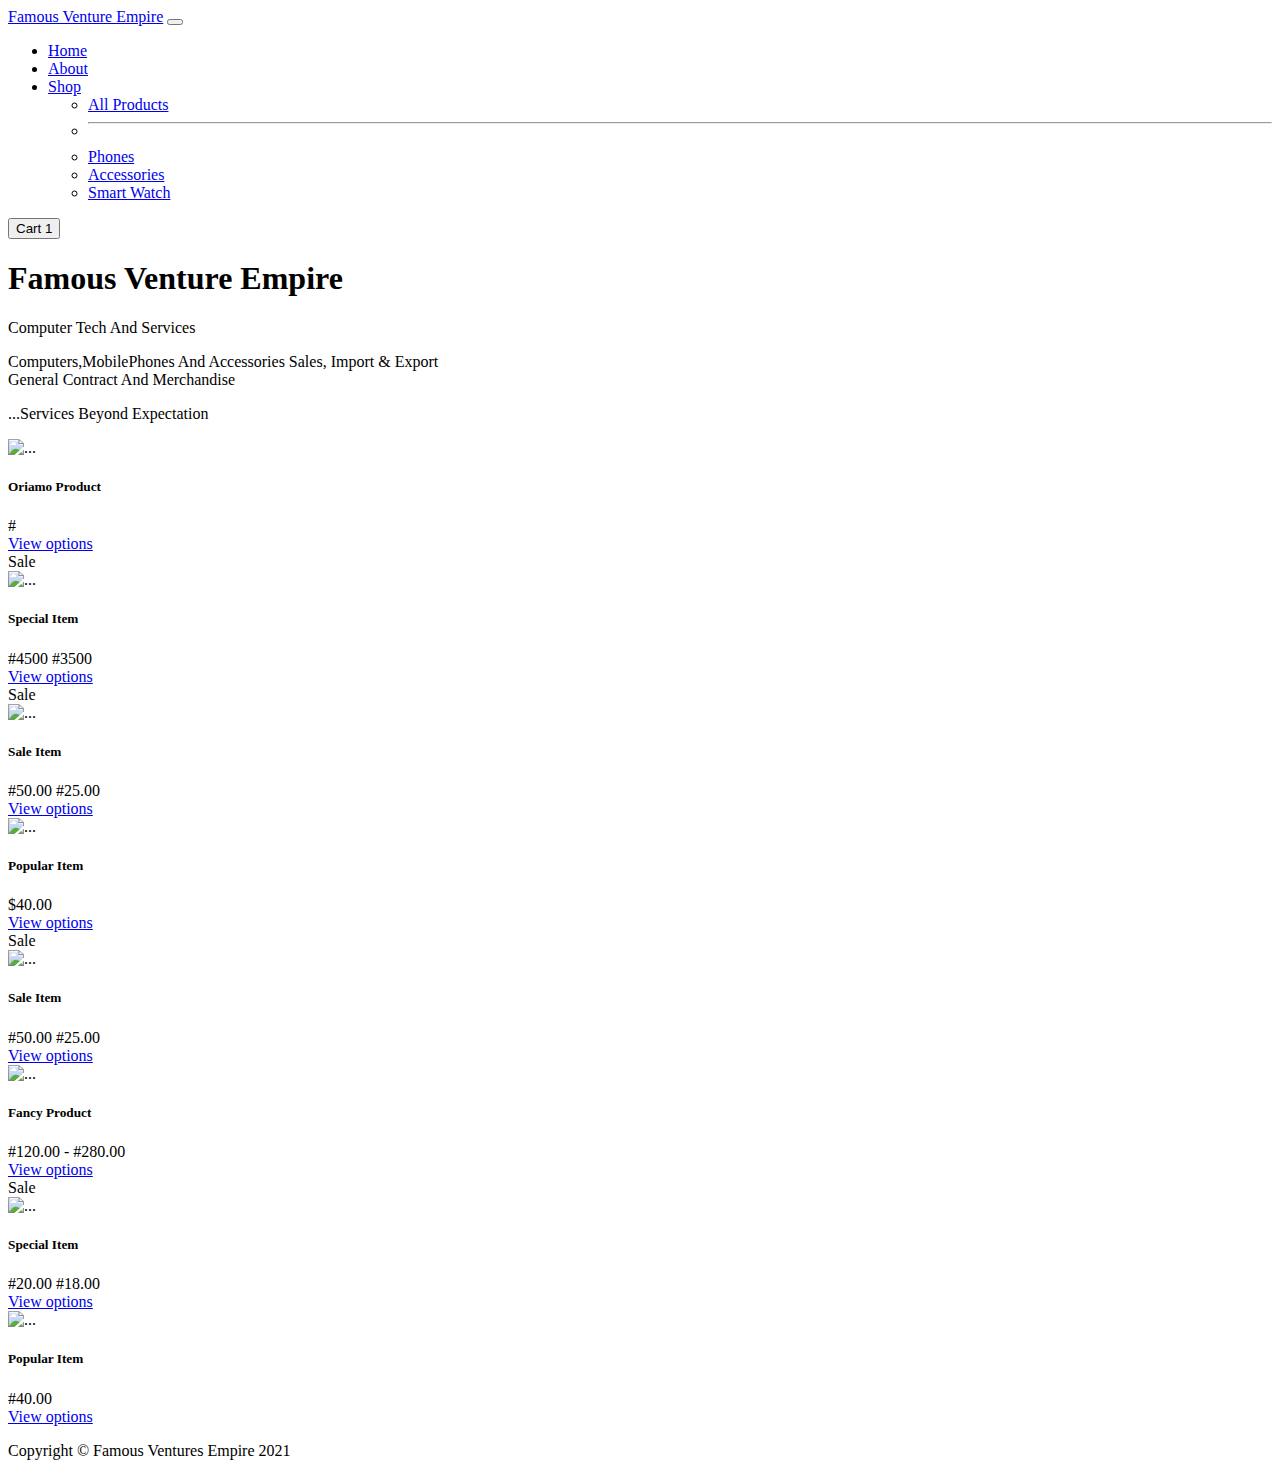
==== src/main/resources/templates/index.html @ f691e98e "Merge pull request #12 from Peterbamidele/dev" ====
<!DOCTYPE html>
<html lang="en" xmlns:th="http://www.thymeleaf.org">
    <head>
        <meta charset="utf-8" />
        <meta name="viewport" content="width=device-width, initial-scale=1, shrink-to-fit=no" />
        <meta name="description" content="" />
        <meta name="author" content="" />
        <title>Shop Homepage - Start Bootstrap Template</title>
        <!-- Favicon-->
        <link rel="icon" type="image/x-icon" th:href="@{assets/assets/favicon.ico}" />
        <!-- Bootstrap icons-->
        <link th:href="@{https://cdn.jsdelivr.net/npm/bootstrap-icons@1.5.0/font/bootstrap-icons.css}" rel="stylesheet" />
        <!-- Core theme CSS (includes Bootstrap)-->
        <link th:href="@{assets/css/styles.css}" rel="stylesheet" />
    </head>
    <body>
        <!-- Navigation-->
        <nav class="navbar navbar-expand-lg navbar-light bg-light">
            <div class="container px-4 px-lg-5">
                <a class="navbar-brand" href="#!">Famous Venture Empire</a>
                <button class="navbar-toggler" type="button" data-bs-toggle="collapse" data-bs-target="#navbarSupportedContent" aria-controls="navbarSupportedContent" aria-expanded="false" aria-label="Toggle navigation"><span class="navbar-toggler-icon"></span></button>
                <div class="collapse navbar-collapse" id="navbarSupportedContent">
                    <ul class="navbar-nav me-auto mb-2 mb-lg-0 ms-lg-4">
                        <li class="nav-item"><a class="nav-link active" aria-current="page" href="#!">Home</a></li>
                        <li class="nav-item"><a class="nav-link" href="#!">About</a></li>
                        <li class="nav-item dropdown">
                            <a class="nav-link dropdown-toggle" id="navbarDropdown" href="#" role="button" data-bs-toggle="dropdown" aria-expanded="false">Shop</a>
                            <ul class="dropdown-menu" aria-labelledby="navbarDropdown">
                                <li><a class="dropdown-item" href="#!">All Products</a></li>
                                <li><hr class="dropdown-divider" /></li>
                                <li><a class="dropdown-item" href="#!">Phones</a></li>
                                <li><a class="dropdown-item" href="#!">Accessories</a></li>
                                <li><a class="dropdown-item" href="#!">Smart Watch</a></li>
                            </ul>
                        </li>
                    </ul>
                    <form class="d-flex">
                        <button class="btn btn-outline-dark" type="submit">
                            <i class="bi-cart-fill me-1"></i>
                            Cart
                            <span class="badge bg-dark text-white ms-1 rounded-pill">1</span>
                        </button>
                    </form>
                </div>
            </div>
        </nav>
        <!-- Header-->
        <header class="bg-dark py-5">
            <div class="container px-4 px-lg-5 my-5">
                <div class="text-center text-white">
                    <h1 class="display-4 fw-bolder">Famous Venture Empire</h1>
                    <p class="lead fw-normal text-white-50 mb-0">Computer Tech And Services</p>
                    <p class="lead fw-normal text-white-50 mb-0">Computers,MobilePhones And Accessories Sales, Import & Export<br> General Contract And Merchandise</p>
                    <p class="lead fw-normal text-white-50 mb-0">...Services Beyond Expectation</p>
                </div>
            </div>
        </header>
        <!-- Section-->
        <section class="py-5">
            <div class="container px-4 px-lg-5 mt-5">
                <div class="row gx-4 gx-lg-5 row-cols-2 row-cols-md-3 row-cols-xl-4 justify-content-center">
                    <div class="col mb-5">
                        <div class="card h-100">
                            <!-- Product image-->
                            <img class="card-img-top" th:src="@{assets/assets/StrongBassEarphone.jpg}"  alt="..." />
                            <!-- Product details-->
                            <div class="card-body p-4">
                                <div class="text-center">
                                    <!-- Product name-->
                                    <h5 class="fw-bolder">Oriamo Product</h5>
                                    <!-- Product price-->
                                    #
                                </div>
                            </div>
                            <!-- Product actions-->
                            <div class="card-footer p-4 pt-0 border-top-0 bg-transparent">
                                <div class="text-center"><a class="btn btn-outline-dark mt-auto" href="#">View options</a></div>
                            </div>
                        </div>
                    </div>
                    <div class="col mb-5">
                        <div class="card h-100">
                            <!-- Sale badge-->
                            <div class="badge bg-dark text-white position-absolute" style="top: 0.5rem; right: 0.5rem">Sale</div>
                            <!-- Product image-->
                            <img class="card-img-top" th:src="@{assets/assets/Lavalier.jpg}" alt="..." />
                            <!-- Product details-->
                            <div class="card-body p-4">
                                <div class="text-center">
                                    <!-- Product name-->
                                    <h5 class="fw-bolder">Special Item</h5>
                                    <!-- Product reviews-->
                                    <div class="d-flex justify-content-center small text-warning mb-2">
                                        <div class="bi-star-fill"></div>
                                        <div class="bi-star-fill"></div>
                                        <div class="bi-star-fill"></div>
                                        <div class="bi-star-fill"></div>
                                        <div class="bi-star-fill"></div>
                                    </div>
                                    <!-- Product price-->
                                    <span class="text-muted text-decoration-line-through">#4500</span>
                                    #3500
                                </div>
                            </div>
                            <!-- Product actions-->
                            <div class="card-footer p-4 pt-0 border-top-0 bg-transparent">
                                <div class="text-center"><a class="btn btn-outline-dark mt-auto" href="#">View options</a></div>
                            </div>
                        </div>
                    </div>
                    <div class="col mb-5">
                        <div class="card h-100">
                            <!-- Sale badge-->
                            <div class="badge bg-dark text-white position-absolute" style="top: 0.5rem; right: 0.5rem">Sale</div>
                            <!-- Product image-->
                            <img class="card-img-top" th:src="@{assets/assets/hp-15s-du.jpg}" alt="..." />
                            <!-- Product details-->
                            <div class="card-body p-4">
                                <div class="text-center">
                                    <!-- Product name-->
                                    <h5 class="fw-bolder">Sale Item</h5>
                                    <!-- Product price-->
                                    <span class="text-muted text-decoration-line-through">#50.00</span>
                                    #25.00
                                </div>
                            </div>
                            <!-- Product actions-->
                            <div class="card-footer p-4 pt-0 border-top-0 bg-transparent">
                                <div class="text-center"><a class="btn btn-outline-dark mt-auto" href="#">View options</a></div>
                            </div>
                        </div>
                    </div>
                    <div class="col mb-5">
                        <div class="card h-100">
                            <!-- Product image-->
                            <img class="card-img-top" th:src="@{assets/assets/powerbank.jpg}" alt="..." />
                            <!-- Product details-->
                            <div class="card-body p-4">
                                <div class="text-center">
                                    <!-- Product name-->
                                    <h5 class="fw-bolder">Popular Item</h5>
                                    <!-- Product reviews-->
                                    <div class="d-flex justify-content-center small text-warning mb-2">
                                        <div class="bi-star-fill"></div>
                                        <div class="bi-star-fill"></div>
                                        <div class="bi-star-fill"></div>
                                        <div class="bi-star-fill"></div>
                                        <div class="bi-star-fill"></div>
                                    </div>
                                    <!-- Product price-->
                                    $40.00
                                </div>
                            </div>
                            <!-- Product actions-->
                            <div class="card-footer p-4 pt-0 border-top-0 bg-transparent">
                                <div class="text-center"><a class="btn btn-outline-dark mt-auto" href="#">View options</a></div>
                            </div>
                        </div>
                    </div>
                    <div class="col mb-5">
                        <div class="card h-100">
                            <!-- Sale badge-->
                            <div class="badge bg-dark text-white position-absolute" style="top: 0.5rem; right: 0.5rem">Sale</div>
                            <!-- Product image-->
                            <img class="card-img-top" th:src="@{assets/assets/CarWireless.jpg}" alt="..." />
                            <!-- Product details-->
                            <div class="card-body p-4">
                                <div class="text-center">
                                    <!-- Product name-->
                                    <h5 class="fw-bolder">Sale Item</h5>
                                    <!-- Product price-->
                                    <span class="text-muted text-decoration-line-through">#50.00</span>
                                    #25.00
                                </div>
                            </div>
                            <!-- Product actions-->
                            <div class="card-footer p-4 pt-0 border-top-0 bg-transparent">
                                <div class="text-center"><a class="btn btn-outline-dark mt-auto" href="#">View options</a></div>
                            </div>
                        </div>
                    </div>
                    <div class="col mb-5">
                        <div class="card h-100">
                            <!-- Product image-->
                            <img class="card-img-top" th:src="@{assets/assets/JBLWirelessEarbuds.jpg}" alt="..." />
                            <!-- Product details-->
                            <div class="card-body p-4">
                                <div class="text-center">
                                    <!-- Product name-->
                                    <h5 class="fw-bolder">Fancy Product</h5>
                                    <!-- Product price-->
                                    #120.00 - #280.00
                                </div>
                            </div>
                            <!-- Product actions-->
                            <div class="card-footer p-4 pt-0 border-top-0 bg-transparent">
                                <div class="text-center"><a class="btn btn-outline-dark mt-auto" href="#">View options</a></div>
                            </div>
                        </div>
                    </div>
                    <div class="col mb-5">
                        <div class="card h-100">
                            <!-- Sale badge-->
                            <div class="badge bg-dark text-white position-absolute" style="top: 0.5rem; right: 0.5rem">Sale</div>
                            <!-- Product image-->
                            <img class="card-img-top" th:src="@{assets/assets/xtreme-3-001-500x500.jpg }" alt="..." />
                            <!-- Product details-->
                            <div class="card-body p-4">
                                <div class="text-center">
                                    <!-- Product name-->
                                    <h5 class="fw-bolder">Special Item</h5>
                                    <!-- Product reviews-->
                                    <div class="d-flex justify-content-center small text-warning mb-2">
                                        <div class="bi-star-fill"></div>
                                        <div class="bi-star-fill"></div>
                                        <div class="bi-star-fill"></div>
                                        <div class="bi-star-fill"></div>
                                        <div class="bi-star-fill"></div>
                                    </div>
                                    <!-- Product price-->
                                    <span class="text-muted text-decoration-line-through">#20.00</span>
                                    #18.00
                                </div>
                            </div>
                            <!-- Product actions-->
                            <div class="card-footer p-4 pt-0 border-top-0 bg-transparent">
                                <div class="text-center"><a class="btn btn-outline-dark mt-auto" href="#">View options</a></div>
                            </div>
                        </div>
                    </div>
                    <div class="col mb-5">
                        <div class="card h-100">
                            <!-- Product image-->
                            <img class="card-img-top" th:src="@{assets/assets/oraimo-smart-watch.jpg}" alt="..." />
                            <!-- Product details-->
                            <div class="card-body p-4">
                                <div class="text-center">
                                    <!-- Product name-->
                                    <h5 class="fw-bolder">Popular Item</h5>
                                    <!-- Product reviews-->
                                    <div class="d-flex justify-content-center small text-warning mb-2">
                                        <div class="bi-star-fill"></div>
                                        <div class="bi-star-fill"></div>
                                        <div class="bi-star-fill"></div>
                                        <div class="bi-star-fill"></div>
                                        <div class="bi-star-fill"></div>
                                    </div>
                                    <!-- Product price-->
                                    #40.00
                                </div>
                            </div>
                            <!-- Product actions-->
                            <div class="card-footer p-4 pt-0 border-top-0 bg-transparent">
                                <div class="text-center"><a class="btn btn-outline-dark mt-auto" href="#">View options</a></div>
                            </div>
                        </div>
                    </div>
                </div>
            </div>
        </section>
        <!-- Footer-->
        <footer class="py-5 bg-dark">
            <div class="container"><p class="m-0 text-center text-white">Copyright &copy; Famous Ventures Empire 2021</p></div>
        </footer>
        <!-- Bootstrap core JS-->
        <script th:src="@{https://cdn.jsdelivr.net/npm/bootstrap@5.0.2/dist/js/bootstrap.bundle.min.js}"></script>
        <!-- Core theme JS-->
        <script th:src="@{assets/js/scripts.js}"></script>
    </body>
</html>
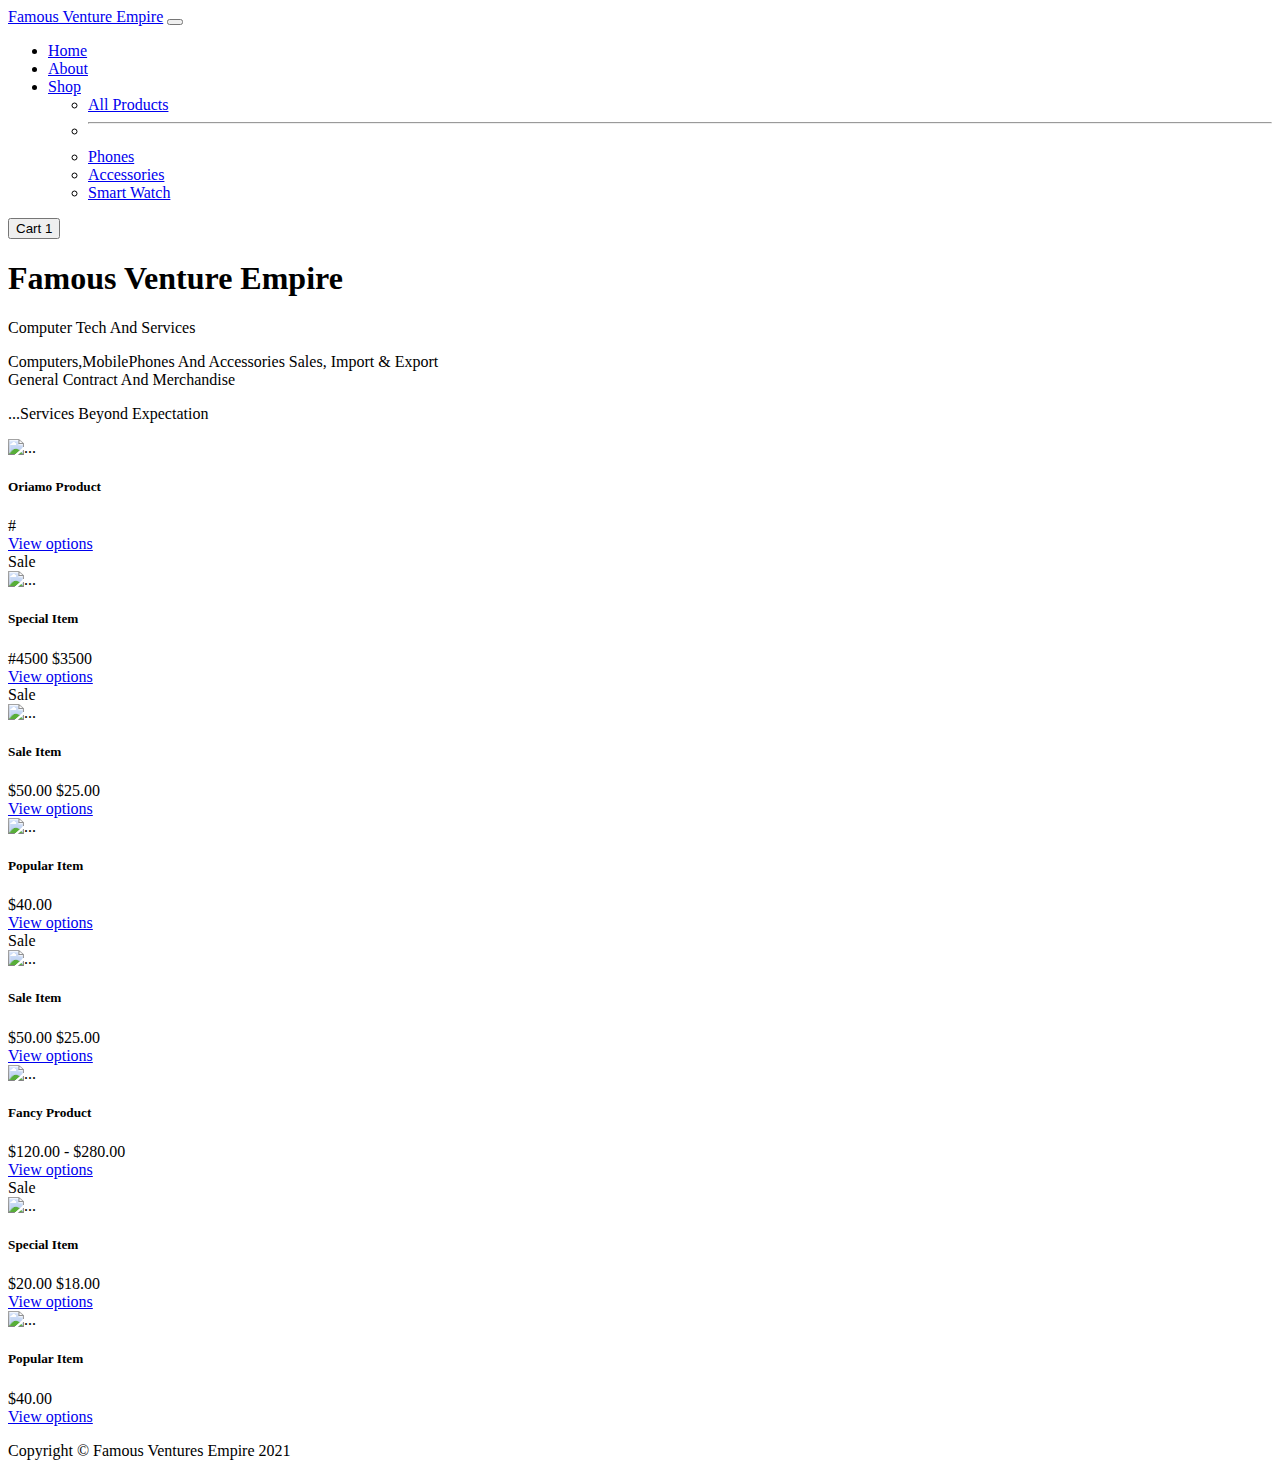
==== commit 9c017290: "products" ====
--- a/src/main/resources/templates/index.html
+++ b/src/main/resources/templates/index.html
@@ -74,7 +74,7 @@
                             </div>
                             <!-- Product actions-->
                             <div class="card-footer p-4 pt-0 border-top-0 bg-transparent">
-                                <div class="text-center"><a class="btn btn-outline-dark mt-auto" href="#">View options</a></div>
+                                <div class="text-center"><a class="btn btn-outline-dark mt-auto" href="Product.html">View options</a></div>
                             </div>
                         </div>
                     </div>
@@ -99,12 +99,12 @@
                                     </div>
                                     <!-- Product price-->
                                     <span class="text-muted text-decoration-line-through">#4500</span>
-                                    #3500
-                                </div>
-                            </div>
-                            <!-- Product actions-->
-                            <div class="card-footer p-4 pt-0 border-top-0 bg-transparent">
-                                <div class="text-center"><a class="btn btn-outline-dark mt-auto" href="#">View options</a></div>
+                                    $3500
+                                </div>
+                            </div>
+                            <!-- Product actions-->
+                            <div class="card-footer p-4 pt-0 border-top-0 bg-transparent">
+                                <div class="text-center"><a class="btn btn-outline-dark mt-auto" href="Product.html">View options</a></div>
                             </div>
                         </div>
                     </div>
@@ -120,8 +120,8 @@
                                     <!-- Product name-->
                                     <h5 class="fw-bolder">Sale Item</h5>
                                     <!-- Product price-->
-                                    <span class="text-muted text-decoration-line-through">#50.00</span>
-                                    #25.00
+                                    <span class="text-muted text-decoration-line-through">$50.00</span>
+                                    $25.00
                                 </div>
                             </div>
                             <!-- Product actions-->
@@ -169,8 +169,8 @@
                                     <!-- Product name-->
                                     <h5 class="fw-bolder">Sale Item</h5>
                                     <!-- Product price-->
-                                    <span class="text-muted text-decoration-line-through">#50.00</span>
-                                    #25.00
+                                    <span class="text-muted text-decoration-line-through">$50.00</span>
+                                    $25.00
                                 </div>
                             </div>
                             <!-- Product actions-->
@@ -189,7 +189,7 @@
                                     <!-- Product name-->
                                     <h5 class="fw-bolder">Fancy Product</h5>
                                     <!-- Product price-->
-                                    #120.00 - #280.00
+                                    $120.00 - $280.00
                                 </div>
                             </div>
                             <!-- Product actions-->
@@ -218,8 +218,8 @@
                                         <div class="bi-star-fill"></div>
                                     </div>
                                     <!-- Product price-->
-                                    <span class="text-muted text-decoration-line-through">#20.00</span>
-                                    #18.00
+                                    <span class="text-muted text-decoration-line-through">$20.00</span>
+                                    $18.00
                                 </div>
                             </div>
                             <!-- Product actions-->
@@ -246,7 +246,7 @@
                                         <div class="bi-star-fill"></div>
                                     </div>
                                     <!-- Product price-->
-                                    #40.00
+                                    $40.00
                                 </div>
                             </div>
                             <!-- Product actions-->
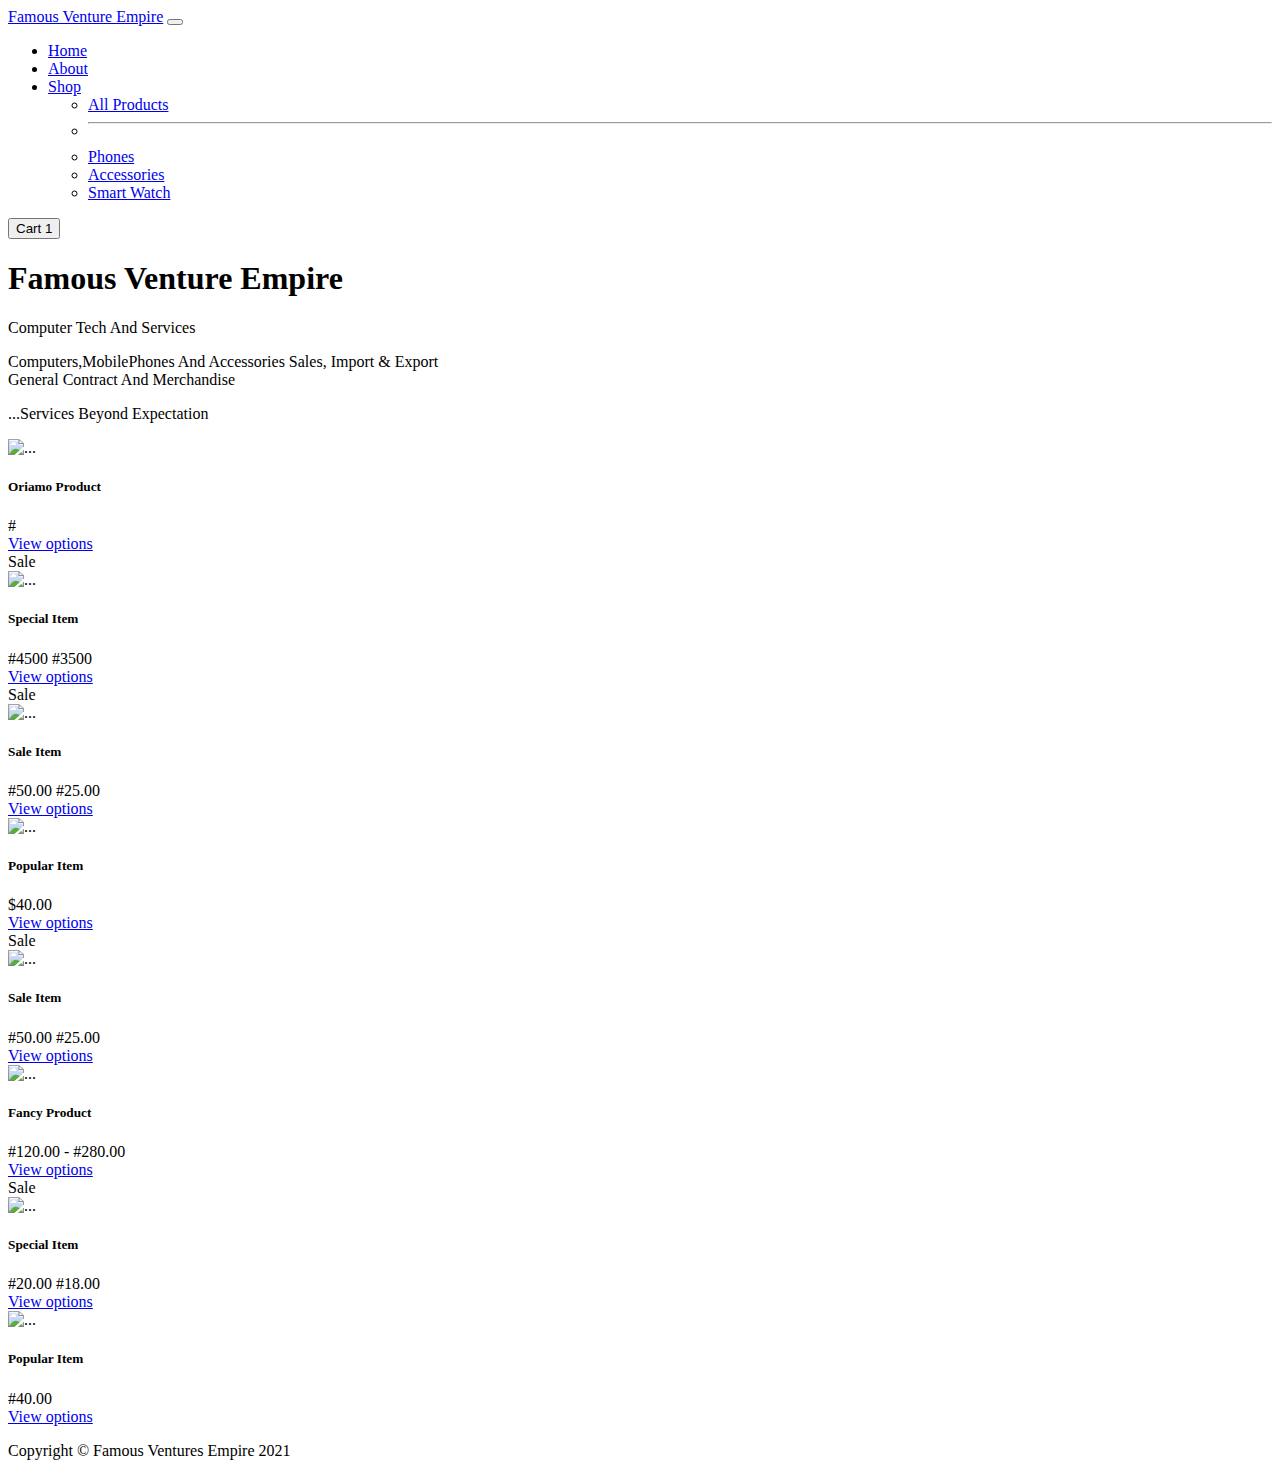
==== commit e275dfcf: "Merge branch 'main' into dev" ====
--- a/src/main/resources/templates/index.html
+++ b/src/main/resources/templates/index.html
@@ -99,7 +99,7 @@
                                     </div>
                                     <!-- Product price-->
                                     <span class="text-muted text-decoration-line-through">#4500</span>
-                                    $3500
+                                    #3500
                                 </div>
                             </div>
                             <!-- Product actions-->
@@ -120,8 +120,8 @@
                                     <!-- Product name-->
                                     <h5 class="fw-bolder">Sale Item</h5>
                                     <!-- Product price-->
-                                    <span class="text-muted text-decoration-line-through">$50.00</span>
-                                    $25.00
+                                    <span class="text-muted text-decoration-line-through">#50.00</span>
+                                    #25.00
                                 </div>
                             </div>
                             <!-- Product actions-->
@@ -169,8 +169,8 @@
                                     <!-- Product name-->
                                     <h5 class="fw-bolder">Sale Item</h5>
                                     <!-- Product price-->
-                                    <span class="text-muted text-decoration-line-through">$50.00</span>
-                                    $25.00
+                                    <span class="text-muted text-decoration-line-through">#50.00</span>
+                                    #25.00
                                 </div>
                             </div>
                             <!-- Product actions-->
@@ -189,7 +189,7 @@
                                     <!-- Product name-->
                                     <h5 class="fw-bolder">Fancy Product</h5>
                                     <!-- Product price-->
-                                    $120.00 - $280.00
+                                    #120.00 - #280.00
                                 </div>
                             </div>
                             <!-- Product actions-->
@@ -218,8 +218,8 @@
                                         <div class="bi-star-fill"></div>
                                     </div>
                                     <!-- Product price-->
-                                    <span class="text-muted text-decoration-line-through">$20.00</span>
-                                    $18.00
+                                    <span class="text-muted text-decoration-line-through">#20.00</span>
+                                    #18.00
                                 </div>
                             </div>
                             <!-- Product actions-->
@@ -246,7 +246,7 @@
                                         <div class="bi-star-fill"></div>
                                     </div>
                                     <!-- Product price-->
-                                    $40.00
+                                    #40.00
                                 </div>
                             </div>
                             <!-- Product actions-->
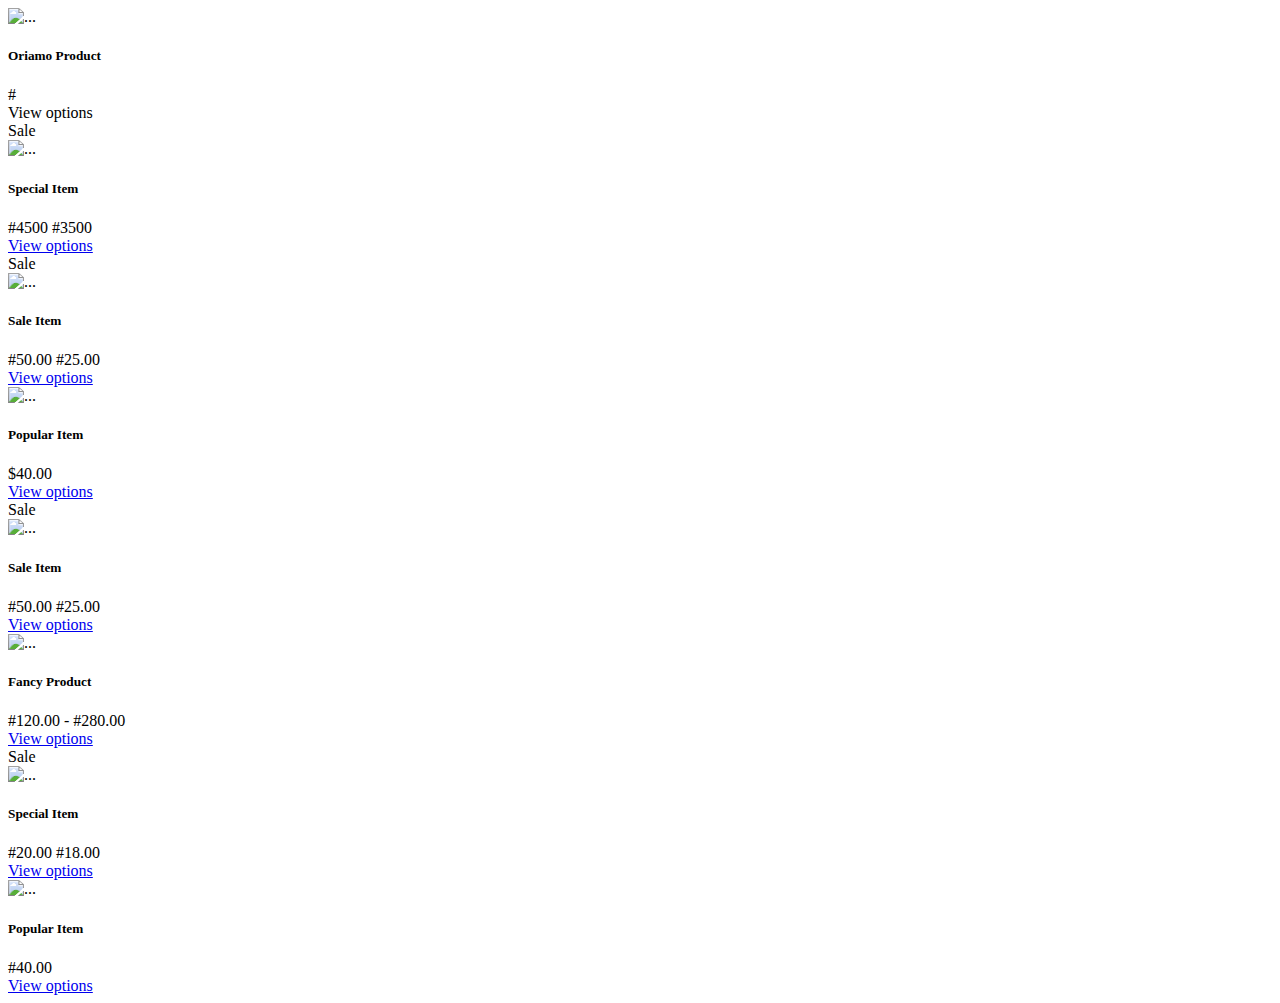
==== commit a6c8954f: "product page" ====
--- a/src/main/resources/templates/index.html
+++ b/src/main/resources/templates/index.html
@@ -15,46 +15,48 @@
     </head>
     <body>
         <!-- Navigation-->
-        <nav class="navbar navbar-expand-lg navbar-light bg-light">
-            <div class="container px-4 px-lg-5">
-                <a class="navbar-brand" href="#!">Famous Venture Empire</a>
-                <button class="navbar-toggler" type="button" data-bs-toggle="collapse" data-bs-target="#navbarSupportedContent" aria-controls="navbarSupportedContent" aria-expanded="false" aria-label="Toggle navigation"><span class="navbar-toggler-icon"></span></button>
-                <div class="collapse navbar-collapse" id="navbarSupportedContent">
-                    <ul class="navbar-nav me-auto mb-2 mb-lg-0 ms-lg-4">
-                        <li class="nav-item"><a class="nav-link active" aria-current="page" href="#!">Home</a></li>
-                        <li class="nav-item"><a class="nav-link" href="#!">About</a></li>
-                        <li class="nav-item dropdown">
-                            <a class="nav-link dropdown-toggle" id="navbarDropdown" href="#" role="button" data-bs-toggle="dropdown" aria-expanded="false">Shop</a>
-                            <ul class="dropdown-menu" aria-labelledby="navbarDropdown">
-                                <li><a class="dropdown-item" href="#!">All Products</a></li>
-                                <li><hr class="dropdown-divider" /></li>
-                                <li><a class="dropdown-item" href="#!">Phones</a></li>
-                                <li><a class="dropdown-item" href="#!">Accessories</a></li>
-                                <li><a class="dropdown-item" href="#!">Smart Watch</a></li>
-                            </ul>
-                        </li>
-                    </ul>
-                    <form class="d-flex">
-                        <button class="btn btn-outline-dark" type="submit">
-                            <i class="bi-cart-fill me-1"></i>
-                            Cart
-                            <span class="badge bg-dark text-white ms-1 rounded-pill">1</span>
-                        </button>
-                    </form>
-                </div>
-            </div>
-        </nav>
+<!--        <nav class="navbar navbar-expand-lg navbar-light bg-light">-->
+<!--            <div class="container px-4 px-lg-5">-->
+<!--                <a class="navbar-brand" href="#!">Famous Venture Empire</a>-->
+<!--                <button class="navbar-toggler" type="button" data-bs-toggle="collapse" data-bs-target="#navbarSupportedContent" aria-controls="navbarSupportedContent" aria-expanded="false" aria-label="Toggle navigation"><span class="navbar-toggler-icon"></span></button>-->
+<!--                <div class="collapse navbar-collapse" id="navbarSupportedContent">-->
+<!--                    <ul class="navbar-nav me-auto mb-2 mb-lg-0 ms-lg-4">-->
+<!--                        <li class="nav-item"><a class="nav-link active" aria-current="page" href="#!">Home</a></li>-->
+<!--                        <li class="nav-item"><a class="nav-link" href="#!">About</a></li>-->
+<!--                        <li class="nav-item dropdown">-->
+<!--                            <a class="nav-link dropdown-toggle" id="navbarDropdown" href="#" role="button" data-bs-toggle="dropdown" aria-expanded="false">Shop</a>-->
+<!--                            <ul class="dropdown-menu" aria-labelledby="navbarDropdown">-->
+<!--                                <li><a class="dropdown-item" href="#!">All Products</a></li>-->
+<!--                                <li><hr class="dropdown-divider" /></li>-->
+<!--                                <li><a class="dropdown-item" href="#!">Phones</a></li>-->
+<!--                                <li><a class="dropdown-item" href="#!">Accessories</a></li>-->
+<!--                                <li><a class="dropdown-item" href="#!">Smart Watch</a></li>-->
+<!--                            </ul>-->
+<!--                        </li>-->
+<!--                    </ul>-->
+<!--                    <form class="d-flex">-->
+<!--                        <button class="btn btn-outline-dark" type="submit">-->
+<!--                            <i class="bi-cart-fill me-1"></i>-->
+<!--                            Cart-->
+<!--                            <span class="badge bg-dark text-white ms-1 rounded-pill">1</span>-->
+<!--                        </button>-->
+<!--                    </form>-->
+<!--                </div>-->
+<!--            </div>-->
+<!--        </nav>-->
+        <nav th:insert="fragments.html :: topnav"></nav>
         <!-- Header-->
-        <header class="bg-dark py-5">
-            <div class="container px-4 px-lg-5 my-5">
-                <div class="text-center text-white">
-                    <h1 class="display-4 fw-bolder">Famous Venture Empire</h1>
-                    <p class="lead fw-normal text-white-50 mb-0">Computer Tech And Services</p>
-                    <p class="lead fw-normal text-white-50 mb-0">Computers,MobilePhones And Accessories Sales, Import & Export<br> General Contract And Merchandise</p>
-                    <p class="lead fw-normal text-white-50 mb-0">...Services Beyond Expectation</p>
-                </div>
-            </div>
-        </header>
+        <header th:insert="fragments.html :: header"></header>
+<!--        <header class="bg-dark py-5">-->
+<!--            <div class="container px-4 px-lg-5 my-5">-->
+<!--                <div class="text-center text-white">-->
+<!--                    <h1 class="display-4 fw-bolder">Famous Venture Empire</h1>-->
+<!--                    <p class="lead fw-normal text-white-50 mb-0">Computer Tech And Services</p>-->
+<!--                    <p class="lead fw-normal text-white-50 mb-0">Computers,MobilePhones And Accessories Sales, Import & Export<br> General Contract And Merchandise</p>-->
+<!--                    <p class="lead fw-normal text-white-50 mb-0">...Services Beyond Expectation</p>-->
+<!--                </div>-->
+<!--            </div>-->
+<!--        </header>-->
         <!-- Section-->
         <section class="py-5">
             <div class="container px-4 px-lg-5 mt-5">
@@ -74,7 +76,8 @@
                             </div>
                             <!-- Product actions-->
                             <div class="card-footer p-4 pt-0 border-top-0 bg-transparent">
-                                <div class="text-center"><a class="btn btn-outline-dark mt-auto" href="Product.html">View options</a></div>
+                                <div class="text-center"><a class="btn btn-outline-dark mt-auto"  th:href="@{/product}">View options</a></div>
+
                             </div>
                         </div>
                     </div>
@@ -104,7 +107,7 @@
                             </div>
                             <!-- Product actions-->
                             <div class="card-footer p-4 pt-0 border-top-0 bg-transparent">
-                                <div class="text-center"><a class="btn btn-outline-dark mt-auto" href="Product.html">View options</a></div>
+                                <div class="text-center"><a class="btn btn-outline-dark mt-auto" href="product.html">View options</a></div>
                             </div>
                         </div>
                     </div>
@@ -258,13 +261,15 @@
                 </div>
             </div>
         </section>
+        <footer th:insert="fragments.html :: footer"></footer>
+
         <!-- Footer-->
-        <footer class="py-5 bg-dark">
-            <div class="container"><p class="m-0 text-center text-white">Copyright &copy; Famous Ventures Empire 2021</p></div>
-        </footer>
-        <!-- Bootstrap core JS-->
-        <script th:src="@{https://cdn.jsdelivr.net/npm/bootstrap@5.0.2/dist/js/bootstrap.bundle.min.js}"></script>
-        <!-- Core theme JS-->
-        <script th:src="@{assets/js/scripts.js}"></script>
+<!--        <footer class="py-5 bg-dark">-->
+<!--            <div class="container"><p class="m-0 text-center text-white">Copyright &copy; Famous Ventures Empire 2021</p></div>-->
+<!--        </footer>-->
+<!--        &lt;!&ndash; Bootstrap core JS&ndash;&gt;-->
+<!--        <script th:src="@{https://cdn.jsdelivr.net/npm/bootstrap@5.0.2/dist/js/bootstrap.bundle.min.js}"></script>-->
+<!--        &lt;!&ndash; Core theme JS&ndash;&gt;-->
+<!--        <script th:src="@{assets/js/scripts.js}"></script>-->
     </body>
 </html>
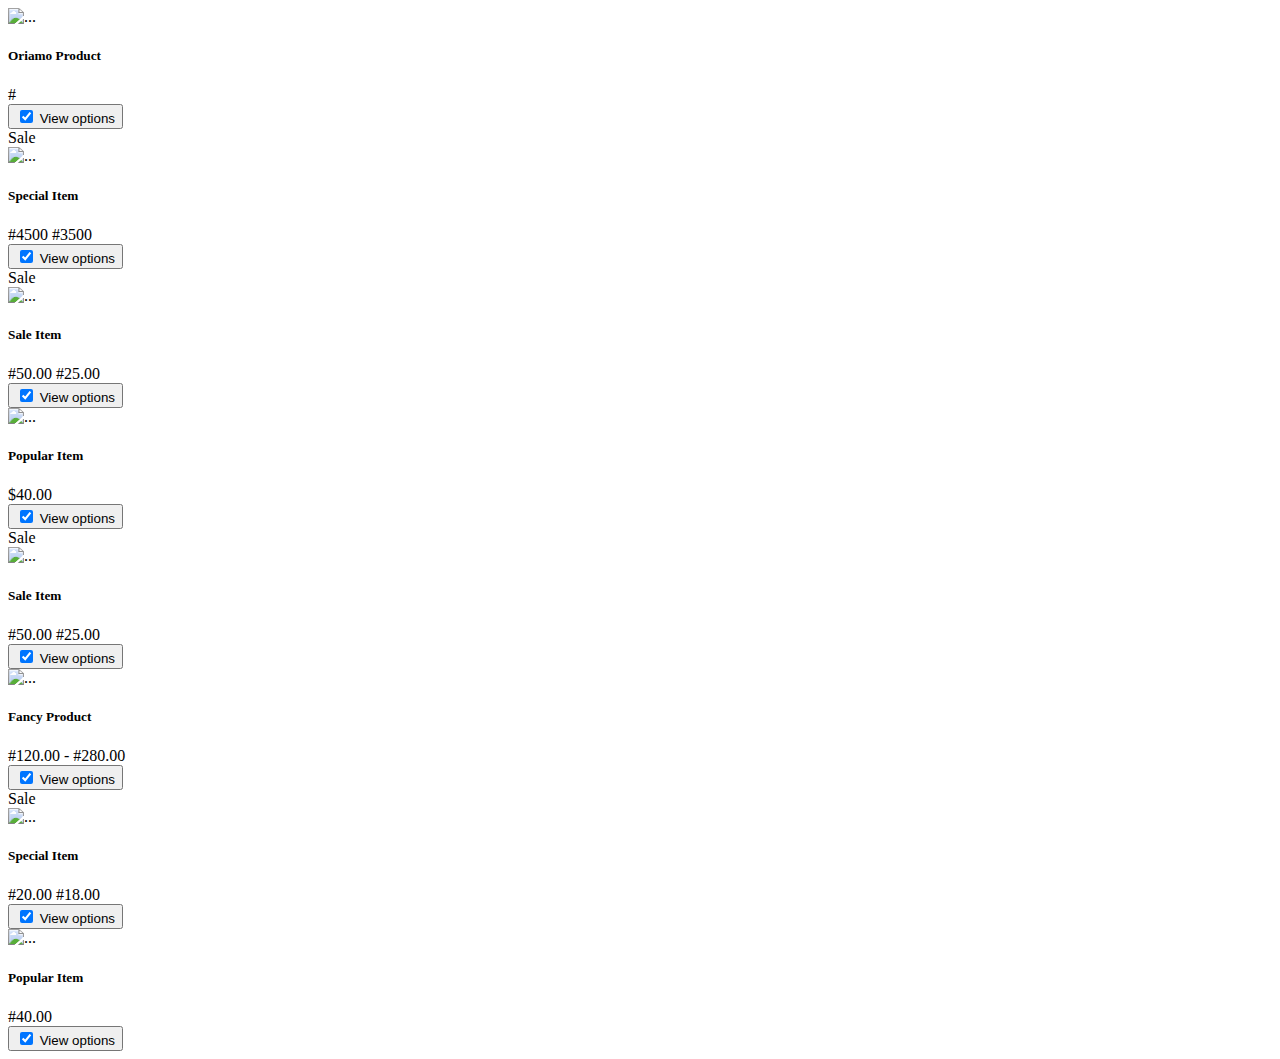
==== commit ef68d013: "templates updates" ====
--- a/src/main/resources/templates/index.html
+++ b/src/main/resources/templates/index.html
@@ -14,54 +14,16 @@
         <link th:href="@{assets/css/styles.css}" rel="stylesheet" />
     </head>
     <body>
-        <!-- Navigation-->
-<!--        <nav class="navbar navbar-expand-lg navbar-light bg-light">-->
-<!--            <div class="container px-4 px-lg-5">-->
-<!--                <a class="navbar-brand" href="#!">Famous Venture Empire</a>-->
-<!--                <button class="navbar-toggler" type="button" data-bs-toggle="collapse" data-bs-target="#navbarSupportedContent" aria-controls="navbarSupportedContent" aria-expanded="false" aria-label="Toggle navigation"><span class="navbar-toggler-icon"></span></button>-->
-<!--                <div class="collapse navbar-collapse" id="navbarSupportedContent">-->
-<!--                    <ul class="navbar-nav me-auto mb-2 mb-lg-0 ms-lg-4">-->
-<!--                        <li class="nav-item"><a class="nav-link active" aria-current="page" href="#!">Home</a></li>-->
-<!--                        <li class="nav-item"><a class="nav-link" href="#!">About</a></li>-->
-<!--                        <li class="nav-item dropdown">-->
-<!--                            <a class="nav-link dropdown-toggle" id="navbarDropdown" href="#" role="button" data-bs-toggle="dropdown" aria-expanded="false">Shop</a>-->
-<!--                            <ul class="dropdown-menu" aria-labelledby="navbarDropdown">-->
-<!--                                <li><a class="dropdown-item" href="#!">All Products</a></li>-->
-<!--                                <li><hr class="dropdown-divider" /></li>-->
-<!--                                <li><a class="dropdown-item" href="#!">Phones</a></li>-->
-<!--                                <li><a class="dropdown-item" href="#!">Accessories</a></li>-->
-<!--                                <li><a class="dropdown-item" href="#!">Smart Watch</a></li>-->
-<!--                            </ul>-->
-<!--                        </li>-->
-<!--                    </ul>-->
-<!--                    <form class="d-flex">-->
-<!--                        <button class="btn btn-outline-dark" type="submit">-->
-<!--                            <i class="bi-cart-fill me-1"></i>-->
-<!--                            Cart-->
-<!--                            <span class="badge bg-dark text-white ms-1 rounded-pill">1</span>-->
-<!--                        </button>-->
-<!--                    </form>-->
-<!--                </div>-->
-<!--            </div>-->
-<!--        </nav>-->
+
         <nav th:insert="fragments.html :: topnav"></nav>
         <!-- Header-->
         <header th:insert="fragments.html :: header"></header>
-<!--        <header class="bg-dark py-5">-->
-<!--            <div class="container px-4 px-lg-5 my-5">-->
-<!--                <div class="text-center text-white">-->
-<!--                    <h1 class="display-4 fw-bolder">Famous Venture Empire</h1>-->
-<!--                    <p class="lead fw-normal text-white-50 mb-0">Computer Tech And Services</p>-->
-<!--                    <p class="lead fw-normal text-white-50 mb-0">Computers,MobilePhones And Accessories Sales, Import & Export<br> General Contract And Merchandise</p>-->
-<!--                    <p class="lead fw-normal text-white-50 mb-0">...Services Beyond Expectation</p>-->
-<!--                </div>-->
-<!--            </div>-->
-<!--        </header>-->
-        <!-- Section-->
+
         <section class="py-5">
             <div class="container px-4 px-lg-5 mt-5">
                 <div class="row gx-4 gx-lg-5 row-cols-2 row-cols-md-3 row-cols-xl-4 justify-content-center">
                     <div class="col mb-5">
+
                         <div class="card h-100">
                             <!-- Product image-->
                             <img class="card-img-top" th:src="@{assets/assets/StrongBassEarphone.jpg}"  alt="..." />
@@ -75,11 +37,19 @@
                                 </div>
                             </div>
                             <!-- Product actions-->
-                            <div class="card-footer p-4 pt-0 border-top-0 bg-transparent">
-                                <div class="text-center"><a class="btn btn-outline-dark mt-auto"  th:href="@{/product}">View options</a></div>
-
-                            </div>
-                        </div>
+                            <form th:action="@{/product}" method="get" th:object="${productDto}" enctype="multipart/form-data">
+
+
+                                <div class="text-center">
+                                    <div class="form-check">
+
+                                    </div>
+                                    <button class="btn btn-outline-dark mt-auto" value="Oriamo" >
+                                        <input th:field="*{description}" class="form-check-input" type="checkbox" value="Oriamo" id="flexCheckChecked" checked="checked" required />
+                                    View options</button></div>
+                            </form>
+                        </div>
+
                     </div>
                     <div class="col mb-5">
                         <div class="card h-100">
@@ -106,9 +76,16 @@
                                 </div>
                             </div>
                             <!-- Product actions-->
-                            <div class="card-footer p-4 pt-0 border-top-0 bg-transparent">
-                                <div class="text-center"><a class="btn btn-outline-dark mt-auto" href="product.html">View options</a></div>
-                            </div>
+                            <form th:action="@{/product}" method="get" th:object="${productDto}" enctype="multipart/form-data">
+                                <div class="text-center">
+                                    <div class="form-check">
+                                    </div>
+                                    <button class="btn btn-outline-dark mt-auto" value="Oriamo" >
+                                        <input th:field="*{description}" class="form-check-input" type="checkbox" value="Lavelier"  checked="checked" required />
+                                        View options</button></div>
+                            </form>
+
+
                         </div>
                     </div>
                     <div class="col mb-5">
@@ -128,9 +105,16 @@
                                 </div>
                             </div>
                             <!-- Product actions-->
-                            <div class="card-footer p-4 pt-0 border-top-0 bg-transparent">
-                                <div class="text-center"><a class="btn btn-outline-dark mt-auto" href="#">View options</a></div>
-                            </div>
+                            <form th:action="@{/product}" method="get" th:object="${productDto}" enctype="multipart/form-data">
+                                <div class="text-center">
+                                    <div class="form-check">
+                                    </div>
+                                    <button class="btn btn-outline-dark mt-auto" value="Oriamo" >
+                                        <input th:field="*{description}" class="form-check-input" type="checkbox" value="hp"  checked="checked" required />
+                                        View options</button></div>
+                            </form>
+
+
                         </div>
                     </div>
                     <div class="col mb-5">
@@ -155,9 +139,15 @@
                                 </div>
                             </div>
                             <!-- Product actions-->
-                            <div class="card-footer p-4 pt-0 border-top-0 bg-transparent">
-                                <div class="text-center"><a class="btn btn-outline-dark mt-auto" href="#">View options</a></div>
-                            </div>
+                            <form th:action="@{/product}" method="get" th:object="${productDto}" enctype="multipart/form-data">
+                                <div class="text-center">
+                                    <div class="form-check">
+                                    </div>
+                                    <button class="btn btn-outline-dark mt-auto" value="Oriamo" >
+                                        <input th:field="*{description}" class="form-check-input" type="checkbox" value="powerbank"  checked="checked" required />
+                                        View options</button></div>
+                            </form>
+
                         </div>
                     </div>
                     <div class="col mb-5">
@@ -177,9 +167,14 @@
                                 </div>
                             </div>
                             <!-- Product actions-->
-                            <div class="card-footer p-4 pt-0 border-top-0 bg-transparent">
-                                <div class="text-center"><a class="btn btn-outline-dark mt-auto" href="#">View options</a></div>
-                            </div>
+                            <form th:action="@{/product}" method="get" th:object="${productDto}" enctype="multipart/form-data">
+                                <div class="text-center">
+                                    <div class="form-check">
+                                    </div>
+                                    <button class="btn btn-outline-dark mt-auto" value="Oriamo" >
+                                        <input th:field="*{description}" class="form-check-input" type="checkbox" value="carwireless"  checked="checked" required />
+                                        View options</button></div>
+                            </form>
                         </div>
                     </div>
                     <div class="col mb-5">
@@ -196,9 +191,14 @@
                                 </div>
                             </div>
                             <!-- Product actions-->
-                            <div class="card-footer p-4 pt-0 border-top-0 bg-transparent">
-                                <div class="text-center"><a class="btn btn-outline-dark mt-auto" href="#">View options</a></div>
-                            </div>
+                            <form th:action="@{/product}" method="get" th:object="${productDto}" enctype="multipart/form-data">
+                                <div class="text-center">
+                                    <div class="form-check">
+                                    </div>
+                                    <button class="btn btn-outline-dark mt-auto" value="Oriamo" >
+                                        <input th:field="*{description}" class="form-check-input" type="checkbox" value="JBLWireless"  checked="checked" required />
+                                        View options</button></div>
+                            </form>
                         </div>
                     </div>
                     <div class="col mb-5">
@@ -226,9 +226,14 @@
                                 </div>
                             </div>
                             <!-- Product actions-->
-                            <div class="card-footer p-4 pt-0 border-top-0 bg-transparent">
-                                <div class="text-center"><a class="btn btn-outline-dark mt-auto" href="#">View options</a></div>
-                            </div>
+                            <form th:action="@{/product}" method="get" th:object="${productDto}" enctype="multipart/form-data">
+                                <div class="text-center">
+                                    <div class="form-check">
+                                    </div>
+                                    <button class="btn btn-outline-dark mt-auto" value="Oriamo" >
+                                        <input th:field="*{description}" class="form-check-input" type="checkbox" value="xtreme"  checked="checked" required />
+                                        View options</button></div>
+                            </form>
                         </div>
                     </div>
                     <div class="col mb-5">
@@ -253,9 +258,14 @@
                                 </div>
                             </div>
                             <!-- Product actions-->
-                            <div class="card-footer p-4 pt-0 border-top-0 bg-transparent">
-                                <div class="text-center"><a class="btn btn-outline-dark mt-auto" href="#">View options</a></div>
-                            </div>
+                            <form th:action="@{/product}" method="get" th:object="${productDto}" enctype="multipart/form-data">
+                                <div class="text-center">
+                                    <div class="form-check">
+                                    </div>
+                                    <button class="btn btn-outline-dark mt-auto" value="Oriamo" >
+                                        <input th:field="*{description}" class="form-check-input" type="checkbox" value="smartwatch"  checked="checked" required />
+                                        View options</button></div>
+                            </form>
                         </div>
                     </div>
                 </div>
@@ -263,13 +273,6 @@
         </section>
         <footer th:insert="fragments.html :: footer"></footer>
 
-        <!-- Footer-->
-<!--        <footer class="py-5 bg-dark">-->
-<!--            <div class="container"><p class="m-0 text-center text-white">Copyright &copy; Famous Ventures Empire 2021</p></div>-->
-<!--        </footer>-->
-<!--        &lt;!&ndash; Bootstrap core JS&ndash;&gt;-->
-<!--        <script th:src="@{https://cdn.jsdelivr.net/npm/bootstrap@5.0.2/dist/js/bootstrap.bundle.min.js}"></script>-->
-<!--        &lt;!&ndash; Core theme JS&ndash;&gt;-->
-<!--        <script th:src="@{assets/js/scripts.js}"></script>-->
+
     </body>
 </html>
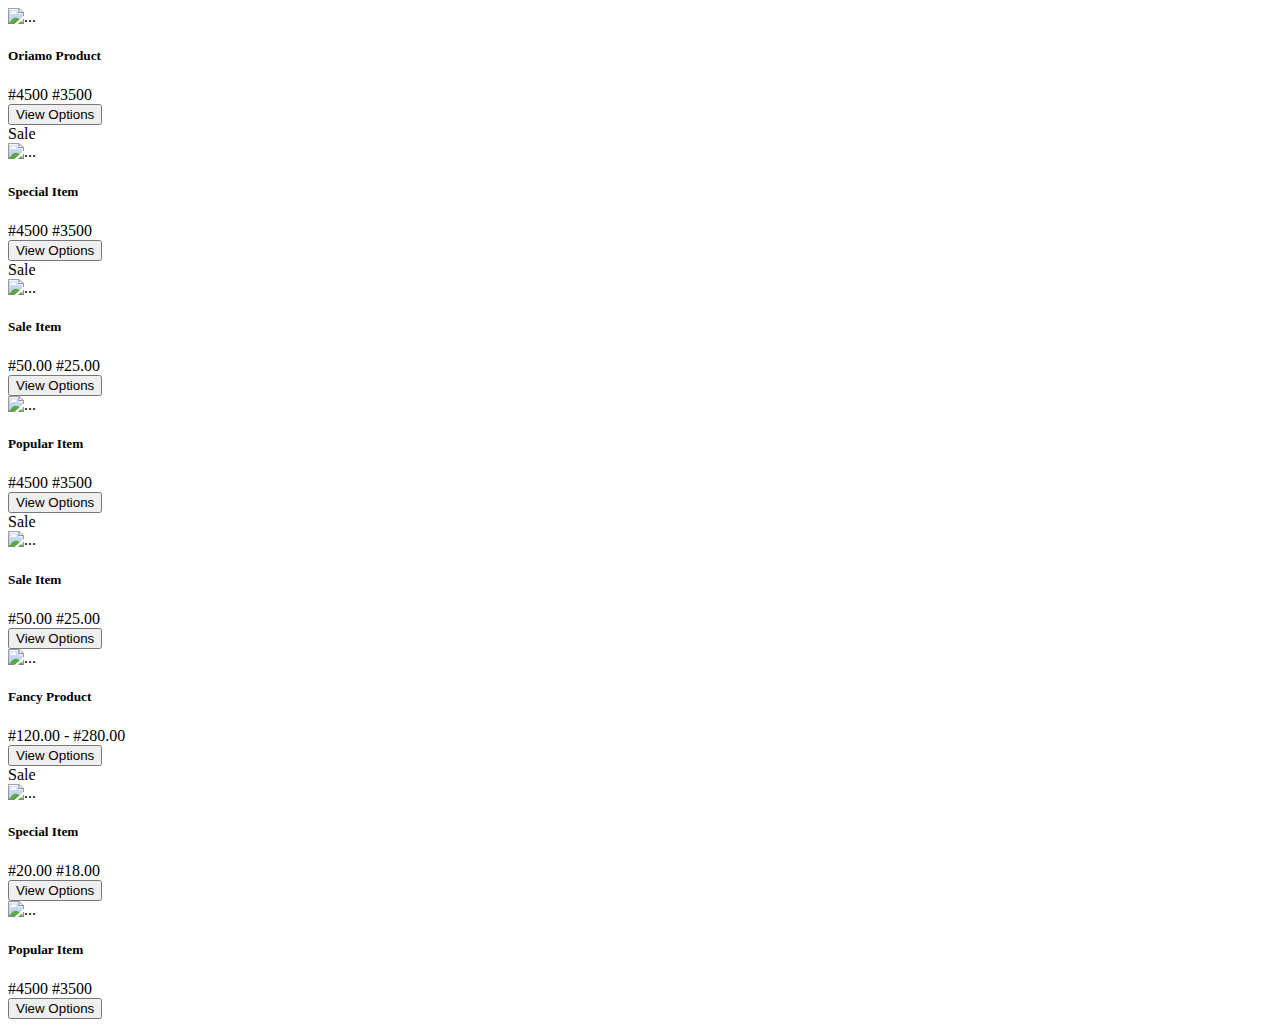
==== commit 77bad9e5: "updates" ====
--- a/src/main/resources/templates/index.html
+++ b/src/main/resources/templates/index.html
@@ -15,8 +15,8 @@
     </head>
     <body>
 
+
         <nav th:insert="fragments.html :: topnav"></nav>
-        <!-- Header-->
         <header th:insert="fragments.html :: header"></header>
 
         <section class="py-5">
@@ -33,21 +33,23 @@
                                     <!-- Product name-->
                                     <h5 class="fw-bolder">Oriamo Product</h5>
                                     <!-- Product price-->
-                                    #
-                                </div>
-                            </div>
-                            <!-- Product actions-->
-                            <form th:action="@{/product}" method="get" th:object="${productDto}" enctype="multipart/form-data">
-
-
-                                <div class="text-center">
-                                    <div class="form-check">
-
-                                    </div>
-                                    <button class="btn btn-outline-dark mt-auto" value="Oriamo" >
-                                        <input th:field="*{description}" class="form-check-input" type="checkbox" value="Oriamo" id="flexCheckChecked" checked="checked" required />
-                                    View options</button></div>
-                            </form>
+                                    <span class="text-muted text-decoration-line-through">#4500</span>
+                                    #3500
+                                </div>
+                                <a th:href="@{/product/{id}(id=${productDto.getOriamo()})}">
+                                    <div class="text-center">
+                                        <div class="form-check">
+
+                                        </div>
+                                        <button class="btn btn-outline-dark mt-auto" value="Oriamo" >
+                                            View Options</button></div>
+                                    <!--                                th:href="@{/posts/fullPost/{postId}(postId=${post.getId()})}"-->
+                                </a>
+                            </div>
+
+
+                            <!-- Product actions-->
+
                         </div>
 
                     </div>
@@ -62,28 +64,21 @@
                                 <div class="text-center">
                                     <!-- Product name-->
                                     <h5 class="fw-bolder">Special Item</h5>
-                                    <!-- Product reviews-->
-                                    <div class="d-flex justify-content-center small text-warning mb-2">
-                                        <div class="bi-star-fill"></div>
-                                        <div class="bi-star-fill"></div>
-                                        <div class="bi-star-fill"></div>
-                                        <div class="bi-star-fill"></div>
-                                        <div class="bi-star-fill"></div>
-                                    </div>
-                                    <!-- Product price-->
-                                    <span class="text-muted text-decoration-line-through">#4500</span>
-                                    #3500
-                                </div>
-                            </div>
-                            <!-- Product actions-->
-                            <form th:action="@{/product}" method="get" th:object="${productDto}" enctype="multipart/form-data">
-                                <div class="text-center">
-                                    <div class="form-check">
-                                    </div>
-                                    <button class="btn btn-outline-dark mt-auto" value="Oriamo" >
-                                        <input th:field="*{description}" class="form-check-input" type="checkbox" value="Lavelier"  checked="checked" required />
-                                        View options</button></div>
-                            </form>
+                                    <!-- Product price-->
+                                    <span class="text-muted text-decoration-line-through">#4500</span>
+                                    #3500
+                                </div>
+                                <a th:href="@{/product/{id}(id=${productDto.getLavelier()})}">
+                                    <div class="text-center">
+                                        <div class="form-check">
+
+                                        </div>
+                                        <button class="btn btn-outline-dark mt-auto" value="Oriamo" >
+                                            View Options</button></div>
+                                    <!--                                th:href="@{/posts/fullPost/{postId}(postId=${post.getId()})}"-->
+                                </a>
+                            </div>
+
 
 
                         </div>
@@ -103,16 +98,18 @@
                                     <span class="text-muted text-decoration-line-through">#50.00</span>
                                     #25.00
                                 </div>
-                            </div>
-                            <!-- Product actions-->
-                            <form th:action="@{/product}" method="get" th:object="${productDto}" enctype="multipart/form-data">
-                                <div class="text-center">
-                                    <div class="form-check">
-                                    </div>
-                                    <button class="btn btn-outline-dark mt-auto" value="Oriamo" >
-                                        <input th:field="*{description}" class="form-check-input" type="checkbox" value="hp"  checked="checked" required />
-                                        View options</button></div>
-                            </form>
+                                <a th:href="@{/product/{id}(id=${productDto.getHp()})}">
+                                    <div class="text-center">
+                                        <div class="form-check">
+
+                                        </div>
+                                        <button class="btn btn-outline-dark mt-auto" value="Oriamo" >
+                                            View Options</button></div>
+                                    <!--                                th:href="@{/posts/fullPost/{postId}(postId=${post.getId()})}"-->
+                                </a>
+                            </div>
+                            <!-- Product actions-->
+
 
 
                         </div>
@@ -121,158 +118,146 @@
                         <div class="card h-100">
                             <!-- Product image-->
                             <img class="card-img-top" th:src="@{assets/assets/powerbank.jpg}" alt="..." />
+                            <!-- Product details-->
+                            <div class="card-body p-4">
+                                <div class="text-center">
+                                    <!-- Product name-->
+                                    <h5 class="fw-bolder">Popular Item</h5>
+                                    <!-- Product price-->
+                                    <span class="text-muted text-decoration-line-through">#4500</span>
+                                    #3500
+                                </div>
+                                <a th:href="@{/product/{id}(id=${productDto.getPowerBank()})}">
+                                    <div class="text-center">
+                                        <div class="form-check">
+
+                                        </div>
+                                        <button class="btn btn-outline-dark mt-auto" value="Oriamo" >
+                                            View Options</button></div>
+                                    <!--                                th:href="@{/posts/fullPost/{postId}(postId=${post.getId()})}"-->
+                                </a>
+                            </div>
+                            <!-- Product actions-->
+
+
+                        </div>
+                    </div>
+                    <div class="col mb-5">
+                        <div class="card h-100">
+                            <!-- Sale badge-->
+                            <div class="badge bg-dark text-white position-absolute" style="top: 0.5rem; right: 0.5rem">Sale</div>
+                            <!-- Product image-->
+                            <img class="card-img-top" th:src="@{assets/assets/CarWireless.jpg}" alt="..." />
+                            <!-- Product details-->
+                            <div class="card-body p-4">
+                                <div class="text-center">
+                                    <!-- Product name-->
+                                    <h5 class="fw-bolder">Sale Item</h5>
+                                    <!-- Product price-->
+                                    <span class="text-muted text-decoration-line-through">#50.00</span>
+                                    #25.00
+                                </div>
+                                <a th:href="@{/product/{id}(id=${productDto.getCarwireless()})}">
+                                    <div class="text-center">
+                                        <div class="form-check">
+
+                                        </div>
+                                        <button class="btn btn-outline-dark mt-auto" value="Oriamo" >
+                                            View Options</button></div>
+                                    <!--                                th:href="@{/posts/fullPost/{postId}(postId=${post.getId()})}"-->
+                                </a>
+                            </div>
+                            <!-- Product actions-->
+
+                        </div>
+                    </div>
+                    <div class="col mb-5">
+                        <div class="card h-100">
+                            <!-- Product image-->
+                            <img class="card-img-top" th:src="@{assets/assets/JBLWirelessEarbuds.jpg}" alt="..." />
+                            <!-- Product details-->
+                            <div class="card-body p-4">
+                                <div class="text-center">
+                                    <!-- Product name-->
+                                    <h5 class="fw-bolder">Fancy Product</h5>
+                                    <!-- Product price-->
+                                    #120.00 - #280.00
+                                </div>
+                                <a th:href="@{/product/{id}(id=${productDto.getJBLWireless()})}">
+                                    <div class="text-center">
+                                        <div class="form-check">
+
+                                        </div>
+                                        <button class="btn btn-outline-dark mt-auto" value="Oriamo" >
+                                            View Options</button></div>
+                                    <!--                                th:href="@{/posts/fullPost/{postId}(postId=${post.getId()})}"-->
+                                </a>
+                            </div>
+                            <!-- Product actions-->
+
+                        </div>
+                    </div>
+                    <div class="col mb-5">
+                        <div class="card h-100">
+                            <!-- Sale badge-->
+                            <div class="badge bg-dark text-white position-absolute" style="top: 0.5rem; right: 0.5rem">Sale</div>
+                            <!-- Product image-->
+                            <img class="card-img-top" th:src="@{assets/assets/xtreme-3-001-500x500.jpg }" alt="..." />
+                            <!-- Product details-->
+                            <div class="card-body p-4">
+                                <div class="text-center">
+                                    <!-- Product name-->
+                                    <h5 class="fw-bolder">Special Item</h5>
+                                    <span class="text-muted text-decoration-line-through">#20.00</span>
+                                    #18.00
+                                </div>
+                                <a th:href="@{/product/{id}(id=${productDto.getXtreme()})}">
+                                    <div class="text-center">
+                                        <div class="form-check">
+
+                                        </div>
+                                        <button class="btn btn-outline-dark mt-auto" value="Oriamo" >
+                                            View Options</button></div>
+                                    <!--                                th:href="@{/posts/fullPost/{postId}(postId=${post.getId()})}"-->
+                                </a>
+                            </div>
+                            <!-- Product actions-->
+
+                        </div>
+                    </div>
+                    <div class="col mb-5">
+                        <div class="card h-100">
+                            <!-- Product image-->
+                            <img class="card-img-top" th:src="@{assets/assets/oraimo-smart-watch.jpg}" alt="..." />
                             <!-- Product details-->
                             <div class="card-body p-4">
                                 <div class="text-center">
                                     <!-- Product name-->
                                     <h5 class="fw-bolder">Popular Item</h5>
                                     <!-- Product reviews-->
-                                    <div class="d-flex justify-content-center small text-warning mb-2">
-                                        <div class="bi-star-fill"></div>
-                                        <div class="bi-star-fill"></div>
-                                        <div class="bi-star-fill"></div>
-                                        <div class="bi-star-fill"></div>
-                                        <div class="bi-star-fill"></div>
-                                    </div>
-                                    <!-- Product price-->
-                                    $40.00
-                                </div>
-                            </div>
-                            <!-- Product actions-->
-                            <form th:action="@{/product}" method="get" th:object="${productDto}" enctype="multipart/form-data">
-                                <div class="text-center">
-                                    <div class="form-check">
-                                    </div>
-                                    <button class="btn btn-outline-dark mt-auto" value="Oriamo" >
-                                        <input th:field="*{description}" class="form-check-input" type="checkbox" value="powerbank"  checked="checked" required />
-                                        View options</button></div>
-                            </form>
-
-                        </div>
-                    </div>
-                    <div class="col mb-5">
-                        <div class="card h-100">
-                            <!-- Sale badge-->
-                            <div class="badge bg-dark text-white position-absolute" style="top: 0.5rem; right: 0.5rem">Sale</div>
-                            <!-- Product image-->
-                            <img class="card-img-top" th:src="@{assets/assets/CarWireless.jpg}" alt="..." />
-                            <!-- Product details-->
-                            <div class="card-body p-4">
-                                <div class="text-center">
-                                    <!-- Product name-->
-                                    <h5 class="fw-bolder">Sale Item</h5>
-                                    <!-- Product price-->
-                                    <span class="text-muted text-decoration-line-through">#50.00</span>
-                                    #25.00
-                                </div>
-                            </div>
-                            <!-- Product actions-->
-                            <form th:action="@{/product}" method="get" th:object="${productDto}" enctype="multipart/form-data">
-                                <div class="text-center">
-                                    <div class="form-check">
-                                    </div>
-                                    <button class="btn btn-outline-dark mt-auto" value="Oriamo" >
-                                        <input th:field="*{description}" class="form-check-input" type="checkbox" value="carwireless"  checked="checked" required />
-                                        View options</button></div>
-                            </form>
-                        </div>
-                    </div>
-                    <div class="col mb-5">
-                        <div class="card h-100">
-                            <!-- Product image-->
-                            <img class="card-img-top" th:src="@{assets/assets/JBLWirelessEarbuds.jpg}" alt="..." />
-                            <!-- Product details-->
-                            <div class="card-body p-4">
-                                <div class="text-center">
-                                    <!-- Product name-->
-                                    <h5 class="fw-bolder">Fancy Product</h5>
-                                    <!-- Product price-->
-                                    #120.00 - #280.00
-                                </div>
-                            </div>
-                            <!-- Product actions-->
-                            <form th:action="@{/product}" method="get" th:object="${productDto}" enctype="multipart/form-data">
-                                <div class="text-center">
-                                    <div class="form-check">
-                                    </div>
-                                    <button class="btn btn-outline-dark mt-auto" value="Oriamo" >
-                                        <input th:field="*{description}" class="form-check-input" type="checkbox" value="JBLWireless"  checked="checked" required />
-                                        View options</button></div>
-                            </form>
-                        </div>
-                    </div>
-                    <div class="col mb-5">
-                        <div class="card h-100">
-                            <!-- Sale badge-->
-                            <div class="badge bg-dark text-white position-absolute" style="top: 0.5rem; right: 0.5rem">Sale</div>
-                            <!-- Product image-->
-                            <img class="card-img-top" th:src="@{assets/assets/xtreme-3-001-500x500.jpg }" alt="..." />
-                            <!-- Product details-->
-                            <div class="card-body p-4">
-                                <div class="text-center">
-                                    <!-- Product name-->
-                                    <h5 class="fw-bolder">Special Item</h5>
-                                    <!-- Product reviews-->
-                                    <div class="d-flex justify-content-center small text-warning mb-2">
-                                        <div class="bi-star-fill"></div>
-                                        <div class="bi-star-fill"></div>
-                                        <div class="bi-star-fill"></div>
-                                        <div class="bi-star-fill"></div>
-                                        <div class="bi-star-fill"></div>
-                                    </div>
-                                    <!-- Product price-->
-                                    <span class="text-muted text-decoration-line-through">#20.00</span>
-                                    #18.00
-                                </div>
-                            </div>
-                            <!-- Product actions-->
-                            <form th:action="@{/product}" method="get" th:object="${productDto}" enctype="multipart/form-data">
-                                <div class="text-center">
-                                    <div class="form-check">
-                                    </div>
-                                    <button class="btn btn-outline-dark mt-auto" value="Oriamo" >
-                                        <input th:field="*{description}" class="form-check-input" type="checkbox" value="xtreme"  checked="checked" required />
-                                        View options</button></div>
-                            </form>
-                        </div>
-                    </div>
-                    <div class="col mb-5">
-                        <div class="card h-100">
-                            <!-- Product image-->
-                            <img class="card-img-top" th:src="@{assets/assets/oraimo-smart-watch.jpg}" alt="..." />
-                            <!-- Product details-->
-                            <div class="card-body p-4">
-                                <div class="text-center">
-                                    <!-- Product name-->
-                                    <h5 class="fw-bolder">Popular Item</h5>
-                                    <!-- Product reviews-->
-                                    <div class="d-flex justify-content-center small text-warning mb-2">
-                                        <div class="bi-star-fill"></div>
-                                        <div class="bi-star-fill"></div>
-                                        <div class="bi-star-fill"></div>
-                                        <div class="bi-star-fill"></div>
-                                        <div class="bi-star-fill"></div>
-                                    </div>
-                                    <!-- Product price-->
-                                    #40.00
-                                </div>
-                            </div>
-                            <!-- Product actions-->
-                            <form th:action="@{/product}" method="get" th:object="${productDto}" enctype="multipart/form-data">
-                                <div class="text-center">
-                                    <div class="form-check">
-                                    </div>
-                                    <button class="btn btn-outline-dark mt-auto" value="Oriamo" >
-                                        <input th:field="*{description}" class="form-check-input" type="checkbox" value="smartwatch"  checked="checked" required />
-                                        View options</button></div>
-                            </form>
+                                    <span class="text-muted text-decoration-line-through">#4500</span>
+                                    #3500
+                                </div>
+                                <a th:href="@{/product/{id}(id=${productDto.getSmartwatch()})}">
+                                    <div class="text-center">
+                                        <div class="form-check">
+
+                                        </div>
+                                        <button class="btn btn-outline-dark mt-auto" value="Oriamo" >
+                                            View Options</button></div>
+                                    <!--                                th:href="@{/posts/fullPost/{postId}(postId=${post.getId()})}"-->
+                                </a>
+                            </div>
+
                         </div>
                     </div>
                 </div>
             </div>
         </section>
         <footer th:insert="fragments.html :: footer"></footer>
-
+        <script th:src="@{https://cdn.jsdelivr.net/npm/bootstrap@5.0.2/dist/js/bootstrap.bundle.min.js}"></script>
+        <!-- Core theme JS-->
+        <script th:src="@{assets/js/scripts.js}"></script>
 
     </body>
 </html>
